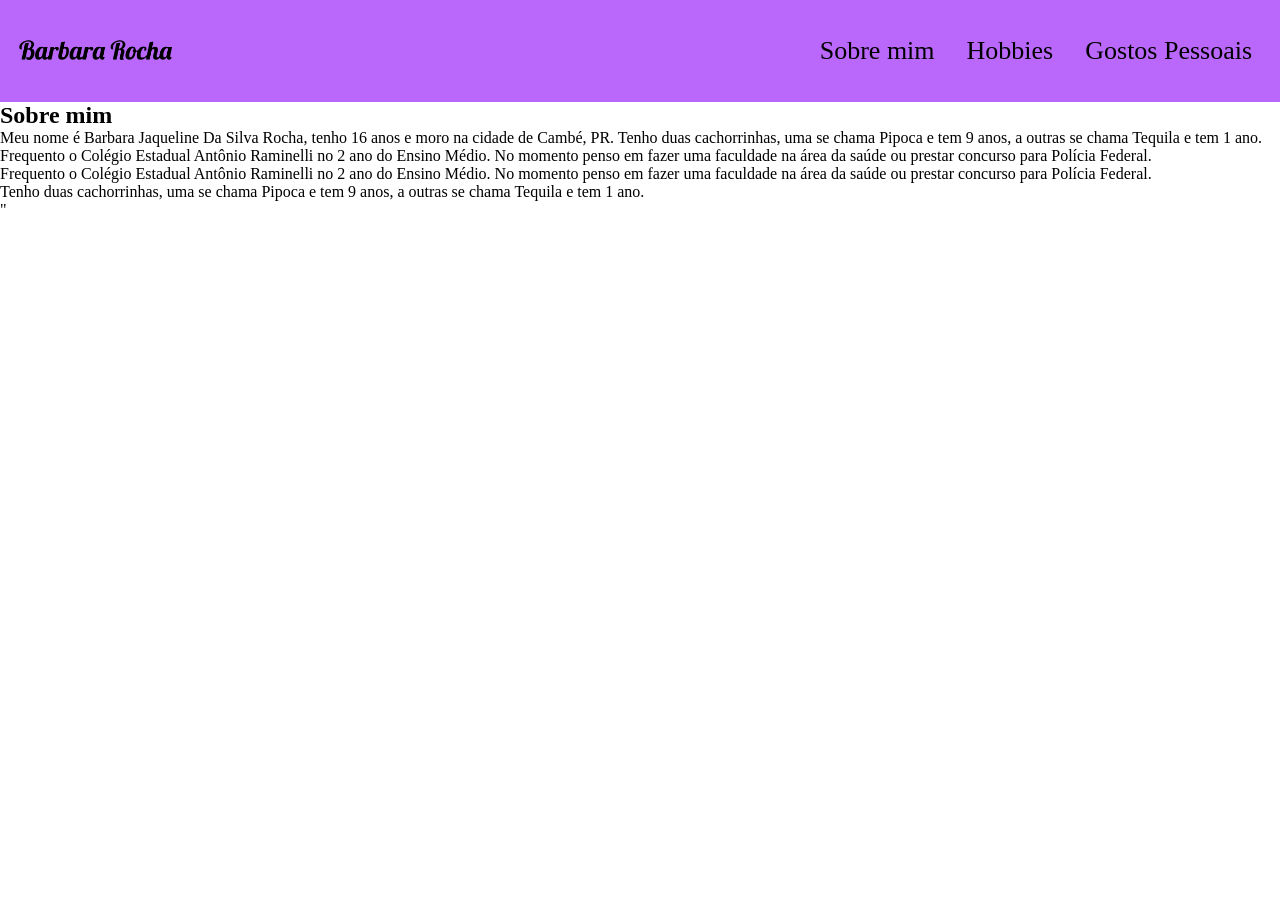
==== teste.html @ 104e941c "Rename teste024 to teste.html" ====
<!DOCTYPE html>
<html lang="en">
<head>
    <meta charset="UTF-8">
    <meta name="viewport" content="width=device-width, initial-scale=1.0">
    <title>Document</title>
    <link rel="stylesheet" href="style.css">
</head>
<body>
    <header class="cabeçalho">
        <img class="cabeçalho-imagem" src="cabeçalho.png" alt="Barbara Rocha">
        <ul class="cabeçalho lista">
            <li class="cabeçalho-lista-item">Sobre mim</li>
            <li class="cabeçalho-lista-item">Hobbies</li>
            <li class="cabeçalho-lista-item">Gostos Pessoais</li>
        </ul>
     </header>
     <section class="Sobre mim"></section>
     <h2 class="sobre mim-titulo">Sobre mim</h2>
     <p class="sobre-mim-texto-um">Meu nome é Barbara Jaqueline Da Silva Rocha, tenho 16 anos e moro na cidade de Cambé, PR. Tenho duas cachorrinhas, uma se chama Pipoca e tem 9 anos, a outras se chama Tequila e tem 1 ano. Frequento o Colégio Estadual Antônio Raminelli no 2 ano do Ensino Médio. No momento penso em fazer uma faculdade na área da saúde ou prestar concurso para Polícia Federal.</p>
<p class="sobre-mim-texto-dois">Frequento o Colégio Estadual Antônio Raminelli no 2 ano do Ensino Médio.
    No momento penso em fazer uma faculdade na área da saúde ou prestar concurso para Polícia Federal.</p>
<p class="sobre-mim-texto-tres">Tenho duas cachorrinhas, uma se chama Pipoca e tem 9 anos, a outras se chama Tequila e tem 1 ano.
</p>

"
</body>
</html>
---- style.css ----
*{margin: 0;
padding: 0;

}

.cabeçalho {
     background-color: #BA68FB;
    color: #000;
    display: flex;
    justify-content: space-around;
    align-items: center;
    padding: 18px 0;

}

.cabeçalho-imagem{    
 width: 60%;
 
}
  .cabeçalho-lista-item{
  display: inline-block;
  margin: 0 16px;
  font-size: 26px;
  }
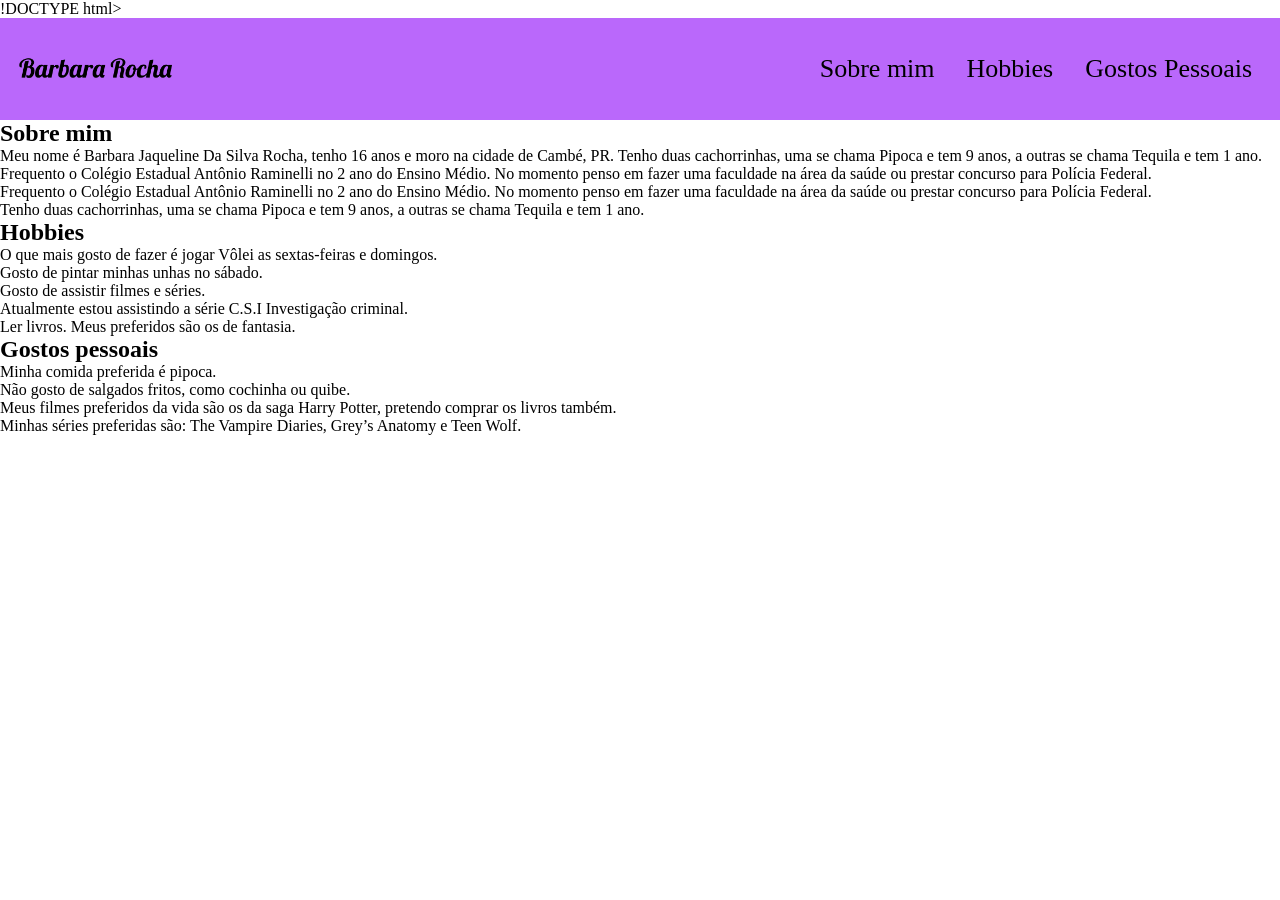
==== commit 31e81993: "Update teste.html" ====
--- a/teste.html
+++ b/teste.html
@@ -1,10 +1,13 @@
-<!DOCTYPE html>
+!DOCTYPE html>
 <html lang="en">
 <head>
     <meta charset="UTF-8">
     <meta name="viewport" content="width=device-width, initial-scale=1.0">
     <title>Document</title>
     <link rel="stylesheet" href="style.css">
+    <link rel="preconnect" href="https://fonts.googleapis.com">
+    <link rel="preconnect" href="https://fonts.gstatic.com" crossorigin>
+    <link href="https://fonts.googleapis.com/css2?family=Lobster+Two:ital,wght@0,400;0,700;1,400;1,700&display=swap" rel="stylesheet">
 </head>
 <body>
     <header class="cabeçalho">
@@ -15,14 +18,33 @@
             <li class="cabeçalho-lista-item">Gostos Pessoais</li>
         </ul>
      </header>
-     <section class="Sobre mim"></section>
-     <h2 class="sobre mim-titulo">Sobre mim</h2>
-     <p class="sobre-mim-texto-um">Meu nome é Barbara Jaqueline Da Silva Rocha, tenho 16 anos e moro na cidade de Cambé, PR. Tenho duas cachorrinhas, uma se chama Pipoca e tem 9 anos, a outras se chama Tequila e tem 1 ano. Frequento o Colégio Estadual Antônio Raminelli no 2 ano do Ensino Médio. No momento penso em fazer uma faculdade na área da saúde ou prestar concurso para Polícia Federal.</p>
-<p class="sobre-mim-texto-dois">Frequento o Colégio Estadual Antônio Raminelli no 2 ano do Ensino Médio.
-    No momento penso em fazer uma faculdade na área da saúde ou prestar concurso para Polícia Federal.</p>
-<p class="sobre-mim-texto-tres">Tenho duas cachorrinhas, uma se chama Pipoca e tem 9 anos, a outras se chama Tequila e tem 1 ano.
-</p>
-
-"
+     <section class="Sobre-mim">
+        <div class="sobre-mim-div-conteudo">
+            <h2 class="sobre-mim-titulo">Sobre mim</h2>
+            <p class="sobre-mim-texto-um">Meu nome é Barbara Jaqueline Da Silva Rocha, tenho 16 anos e moro na cidade de Cambé, PR. Tenho duas cachorrinhas, uma se chama Pipoca e tem 9 anos, a outras se chama Tequila e tem 1 ano. Frequento o Colégio Estadual Antônio Raminelli no 2 ano do Ensino Médio. No momento penso em fazer uma faculdade na área da saúde ou prestar concurso para Polícia Federal.</p>
+            <p class="sobre-mim-texto-dois">Frequento o Colégio Estadual Antônio Raminelli no 2 ano do Ensino Médio.
+           No momento penso em fazer uma faculdade na área da saúde ou prestar concurso para Polícia Federal.</p>
+            <p class="sobre-mim-texto-tres">Tenho duas cachorrinhas, uma se chama Pipoca e tem 9 anos, a outras se chama Tequila e tem 1 ano.</p>
+        </div>
+     </section>
+     <section class="Hobbies">
+        <h2 class="Hobbies-titulo">Hobbies</h2>
+        <div class="Hobbies-div">
+            <p class="Hobbies-texto-um">O que mais gosto de fazer é jogar Vôlei as sextas-feiras e domingos.</p>
+            <p class="Hobbies-texto-dois">Gosto de pintar minhas unhas no sábado.</p>
+            <p class="Hobbies-texto-tres">Gosto de assistir filmes e séries.</p>
+            <p class="Hobbies-texto-quatro">Atualmente estou assistindo a série C.S.I Investigação criminal.</p>
+            <p class="Hobbies-texto-cinco">Ler livros. Meus preferidos são os de fantasia.</p>
+        </div>
+     </section>
+     <section  class="Gostos-pessoais">
+        <h2 class="Gostos-pessoais-titulo">Gostos pessoais</h2>
+        <div class="Gostos-pessoais-div">
+            <p class="Gostos-pessoais-texto-um">Minha comida preferida é pipoca.</p>
+            <p class="Gostos-pessoais-texto-dois">Não gosto de salgados fritos, como cochinha ou quibe.</p>
+            <p class="Gostos-pessoais-texto-tres">Meus filmes preferidos da vida são os da saga Harry Potter, pretendo comprar os livros também.</p>
+            <p class="Gostos-pessoais-texto-quatro">Minhas séries preferidas são: The Vampire Diaries, Grey’s Anatomy e Teen Wolf.</p>
+        </div>
+     </section>
 </body>
 </html>
